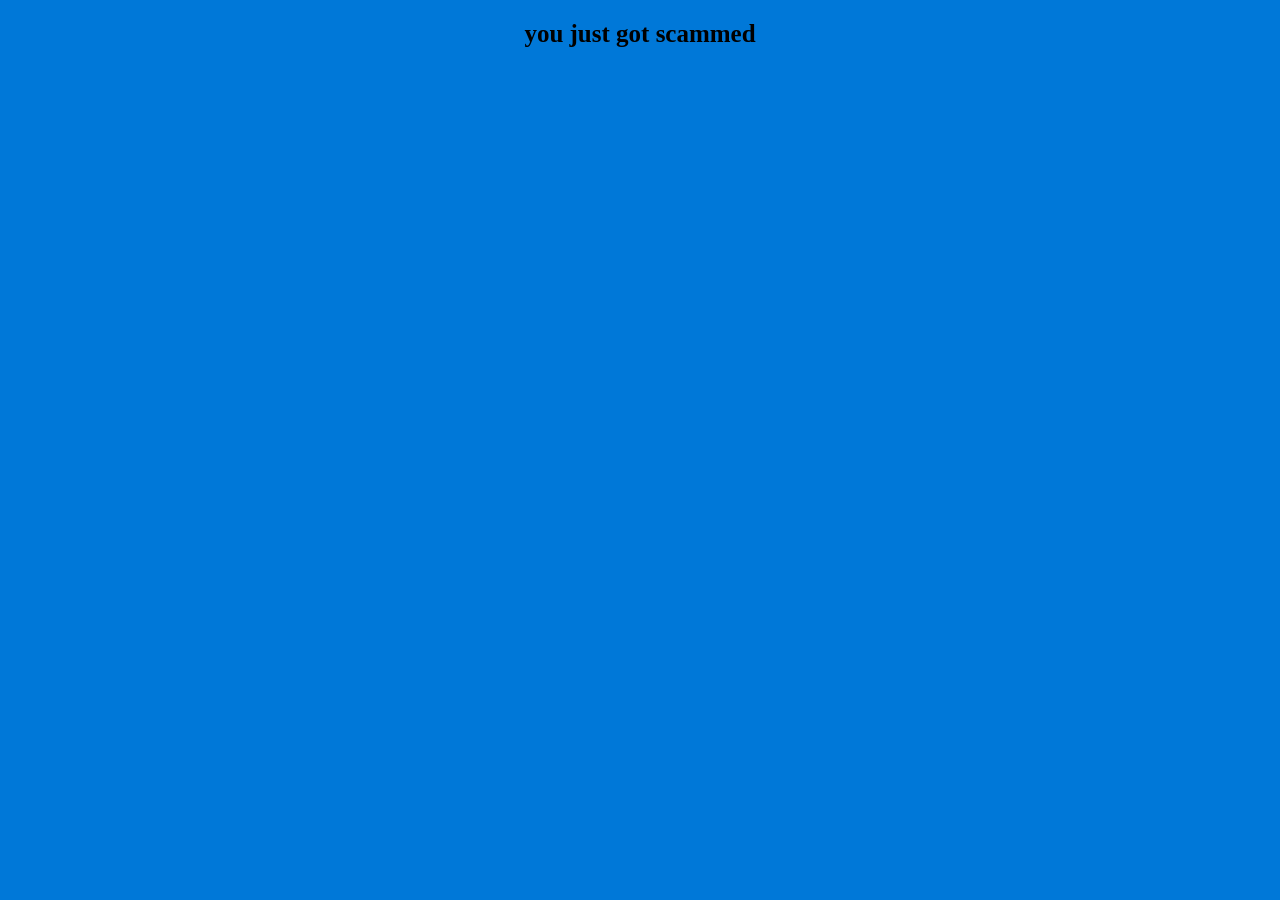
==== scam.html @ 4718745a "alpha 1.0.4 (feat: working email)" ====
<!DOCTYPE html>
<head>
    <link rel="stylesheet" href="style.css">
    <style>
        body {
            background-color: #0078D8;
            background-image: url(https://i.dell.com/sites/csimages/App-Merchandizing_esupport_flatcontent_global_Images/all/bluescreen.png);
            background-position: fill;
            background-repeat: no-repeat;
            background-size: cover;
        }
        h1 {
            font-size: 25px;
            text-align: center;
            margin: 20px;
        }
    </style>
</head>
<html>
    <body>
        <h1>you just got scammed</h1>
    </body>
</html>
---- style.css ----
h1 {
            font-size: 28px;
        }
        body {
            background-color: rgba(120, 100, 247, 0.74);
            background-image: url(https://img.magnific.com/free-vector/vintage-style-digital-sci-fi-landscape-background-design_1017-53568.jpg?semt=ais_hybrid&w=740&q=80);
            background-position: fill;
            background-repeat: no-repeat;
            background-size: cover;
            text-align: center;
        }
        p {
            color: rgb(98, 26, 62);
            padding: 2px;
            font-family:'Trebuchet MS', 'Lucida Sans Unicode', 'Lucida Grande', 'Lucida Sans', Arial, sans-serif
        }
        br {
            user-select: none;
        }
        img {
            user-select: none;
        }
        .topbar {
            display: flex;
            color: white;
            backdrop-filter: blur(10px);
            padding: 10px;
            background-color: rgba(33, 48, 255, 0.2);
            font-weight: bold;
            font-size: 15px;
            justify-content: space-between;
            margin-bottom: 5px;
            user-select: none;
        }
        .handle {
            display: flex;
            background-color: #fce398;
            padding: 8px;
            margin: 0;
            border-bottom: 4px solid #c08d56;
            border-radius: 5px 5px 0 0;
            justify-content: space-between;
        }
        .handle:hover {
            cursor: move;
            background-color: #fce398;
            border-bottom: 4px solid #c08d56;
            justify-content: space-between;
        }
        .cancelbutton {
            color: rgb(157, 101, 24);
            background-color: #eec09e;
            border-radius: 2px;
            border: 1px;
            padding: 5px;
            font-size: 13px;
            margin: 0;
            cursor: pointer;
        }
        .cancelbutton:hover {
            background-color: #cfa282;
        }
        .content {
          text-align: center;
          background-color: #fffaed;
          border: 4px solid #c08d56;
          height: 1;
          width: 600px;
          position: absolute;
          top: 10%;
          border-radius: 10px;
          margin: 10px;
          margin-top: 0px;
          user-select: none;
        }
        .poster {
            border-radius: 10px;
            width: 250px;
        }
        .text {
            padding: 5px;
            user-select: text;
        }
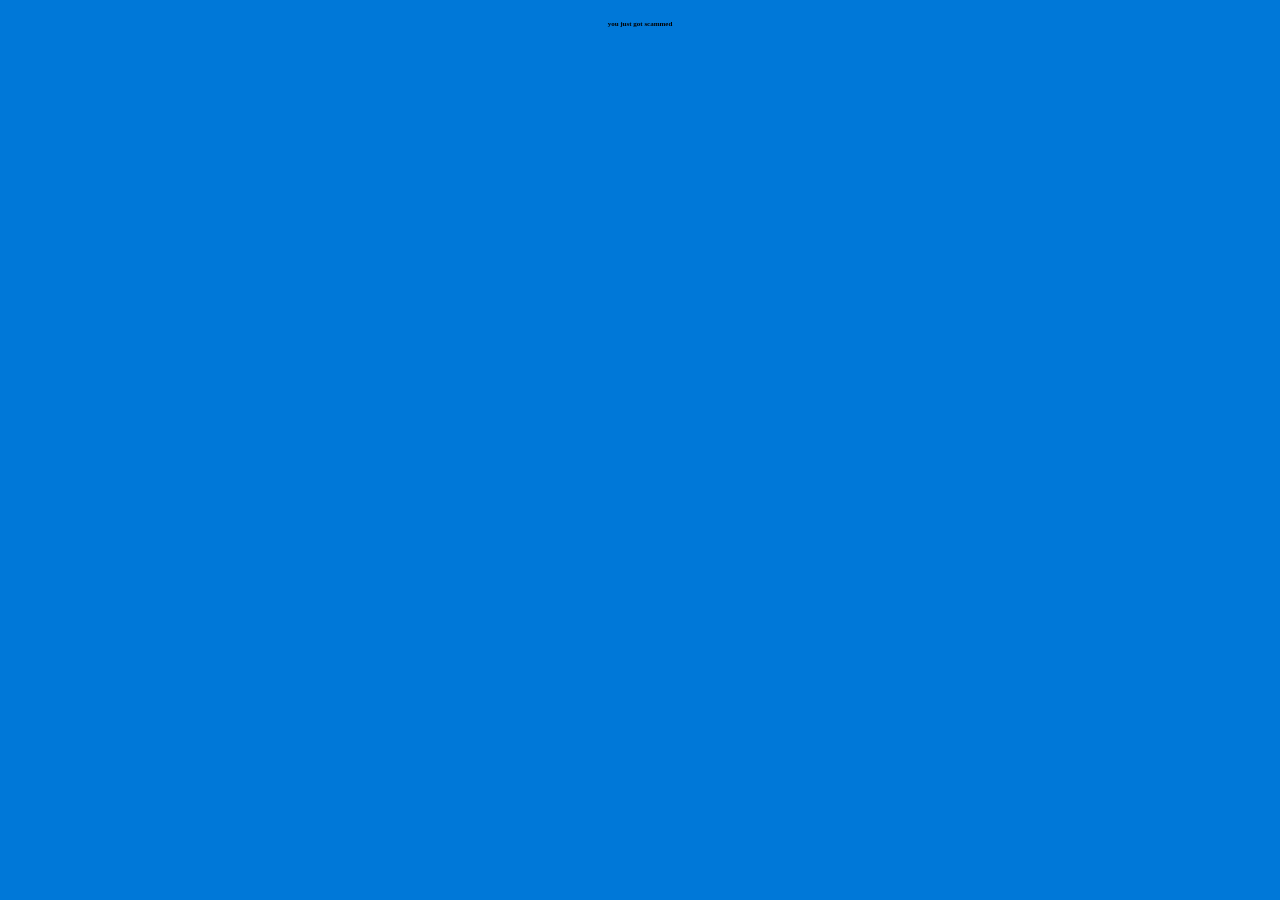
==== commit 94a20156: "feat backdrop filter" ====
--- a/scam.html
+++ b/scam.html
@@ -10,7 +10,7 @@
             background-size: cover;
         }
         h1 {
-            font-size: 25px;
+            font-size: 7px;
             text-align: center;
             margin: 20px;
         }
